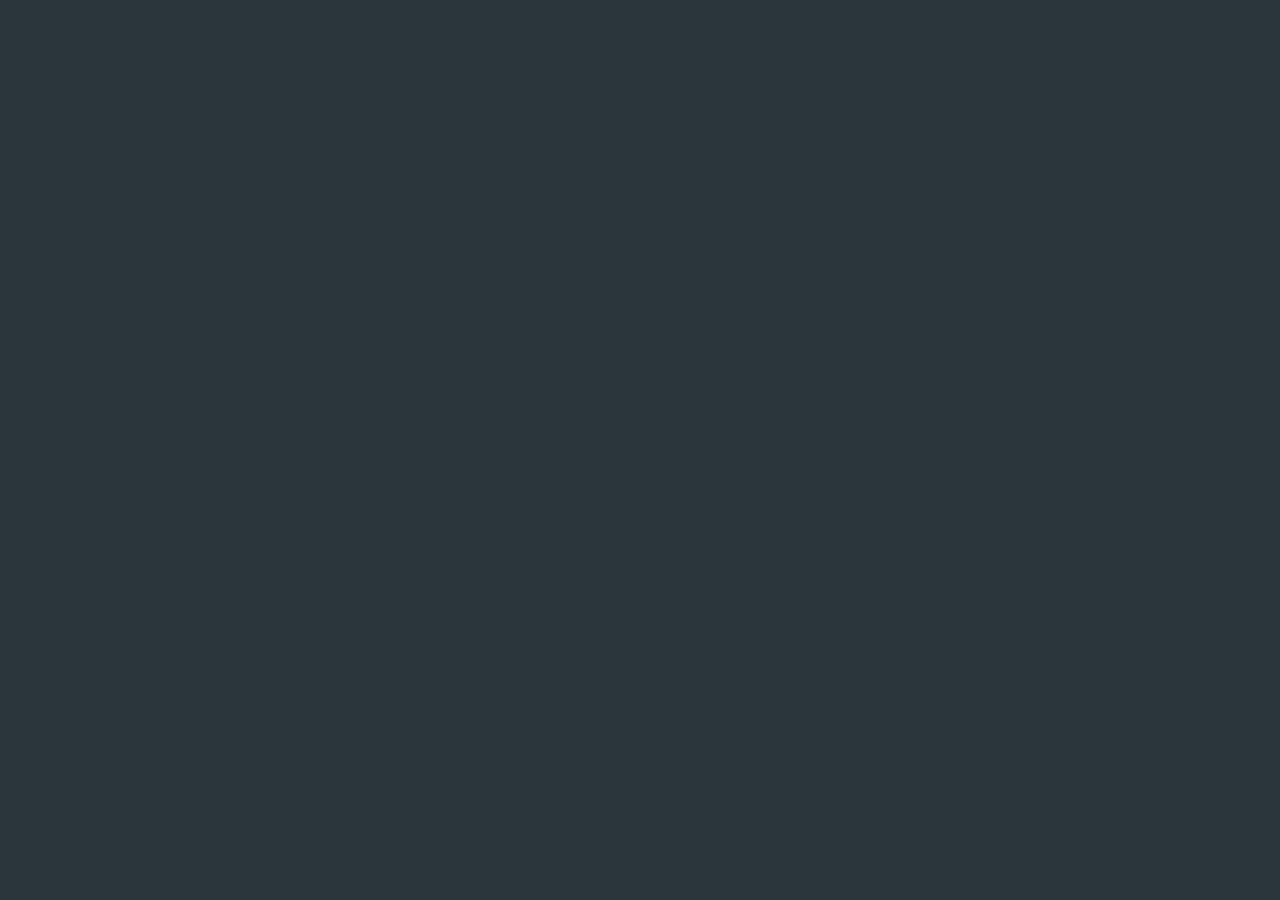
==== index.html @ 290ca2f7 "Initial commit" ====
<!DOCTYPE html>
<html lang="en">
<head>
    <meta charset="UTF-8">
    <meta name="viewport" content="width=device-width, initial-scale=1.0">
    <link rel="stylesheet" href="./css/reset.css">
    <link rel="stylesheet" href="./css/style.css">
    <script src="./js/script.js" defer></script>
    <title>Untitled Document</title>
</head>
<body>
    
</body>
</html>
---- css/style.css ----
@import url('https://fonts.googleapis.com/css2?family=Dosis:wght@300;400;600&family=Patrick+Hand&display=swap');

:root{
    --color-light: #FFFFFFC8;
    --color-light-subdued: #FFFFFF64;
    --color-dark: #2A363B;
    --color-dark-transparent: #2A363BC8;
    --color-accent: #FF847C;
    --color-accent-dark: #E84A5F;
    --color-link: #FECEA8;
    --color-visited: #E84A5F;

    --rounded-big: 1rem;
    --rounded-small: .3rem;

    color: var(--color-light);
    background-color: var(--color-dark);
    font-family: Dosis,-apple-system, BlinkMacSystemFont, "Segoe UI",Roboto, Oxygen-Sans, Ubuntu, Cantarell,"Helvetica Neue", sans-serif;
}
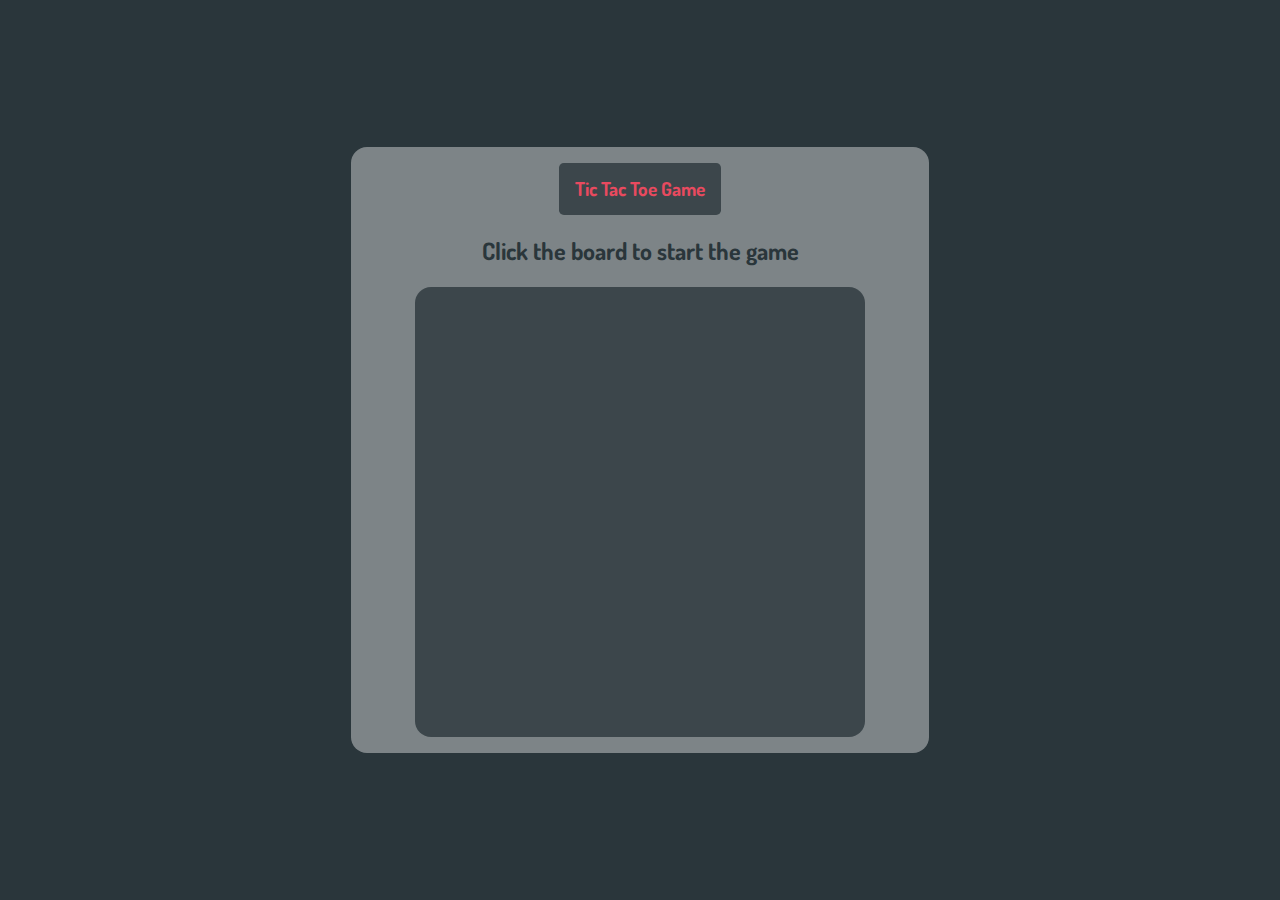
==== commit 744fa4de: "Started GUI" ====
--- a/index.html
+++ b/index.html
@@ -9,6 +9,20 @@
     <title>Untitled Document</title>
 </head>
 <body>
-    
+    <div id="game" class="container">
+        <div class="title">Tic Tac Toe Game</div>
+        <div id="message">PLACEHOLDER</div>
+        <div id="board" class="board">
+            <div class="cell" data-position="00"><svg class="symbol-x" width="1em" height="1em"><use href="#X"/></svg><svg class="symbol-o" width="1em" height="1em"><use href="#O"/></svg></div>
+            <div class="cell" data-position="01"><svg class="symbol-x" width="1em" height="1em"><use href="#X"/></svg><svg class="symbol-o" width="1em" height="1em"><use href="#O"/></svg></div>
+            <div class="cell" data-position="02"><svg class="symbol-x" width="1em" height="1em"><use href="#X"/></svg><svg class="symbol-o" width="1em" height="1em"><use href="#O"/></svg></div>
+            <div class="cell" data-position="10"><svg class="symbol-x" width="1em" height="1em"><use href="#X"/></svg><svg class="symbol-o" width="1em" height="1em"><use href="#O"/></svg></div>
+            <div class="cell" data-position="11"><svg class="symbol-x" width="1em" height="1em"><use href="#X"/></svg><svg class="symbol-o" width="1em" height="1em"><use href="#O"/></svg></div>
+            <div class="cell" data-position="12"><svg class="symbol-x" width="1em" height="1em"><use href="#X"/></svg><svg class="symbol-o" width="1em" height="1em"><use href="#O"/></svg></div>
+            <div class="cell" data-position="20"><svg class="symbol-x" width="1em" height="1em"><use href="#X"/></svg><svg class="symbol-o" width="1em" height="1em"><use href="#O"/></svg></div>
+            <div class="cell" data-position="21"><svg class="symbol-x" width="1em" height="1em"><use href="#X"/></svg><svg class="symbol-o" width="1em" height="1em"><use href="#O"/></svg></div>
+            <div class="cell" data-position="22"><svg class="symbol-x" width="1em" height="1em"><use href="#X"/></svg><svg class="symbol-o" width="1em" height="1em"><use href="#O"/></svg></div>
+        </div>
+    </div>
 </body>
 </html>--- a/css/style.css
+++ b/css/style.css
@@ -16,4 +16,49 @@
     color: var(--color-light);
     background-color: var(--color-dark);
     font-family: Dosis,-apple-system, BlinkMacSystemFont, "Segoe UI",Roboto, Oxygen-Sans, Ubuntu, Cantarell,"Helvetica Neue", sans-serif;
+}
+
+body {
+    display: flex;
+    align-items: center;
+    justify-content: center;
+    height: 100vh;
+    width: 100vw;
+}
+
+.title {
+    font-size: larger;
+    font-weight: bolder;
+    color: var(--color-accent-dark);
+    background-color: var(--color-dark-transparent);
+    padding: 1rem;
+    border-radius: var(--rounded-small);
+}
+
+#message {
+    color: var(--color-dark);
+    font-weight: bolder;
+    font-size: x-large;
+    padding: 1rem;
+}
+
+.container {
+    background-color: var(--color-light-subdued);
+    border-radius: var(--rounded-big);
+    padding: 1rem 4rem;
+    display: flex;
+    flex-direction: column;
+    justify-content: center;
+    align-items: center;
+    gap: .5rem;
+}
+
+.board {
+    border-radius: var(--rounded-big);
+    background-color: var(--color-dark-transparent);
+    display: grid;
+    grid-template-rows: repeat(3,1fr);
+    grid-template-columns: repeat(3,1fr);
+    width: 450px;
+    height: 450px;
 }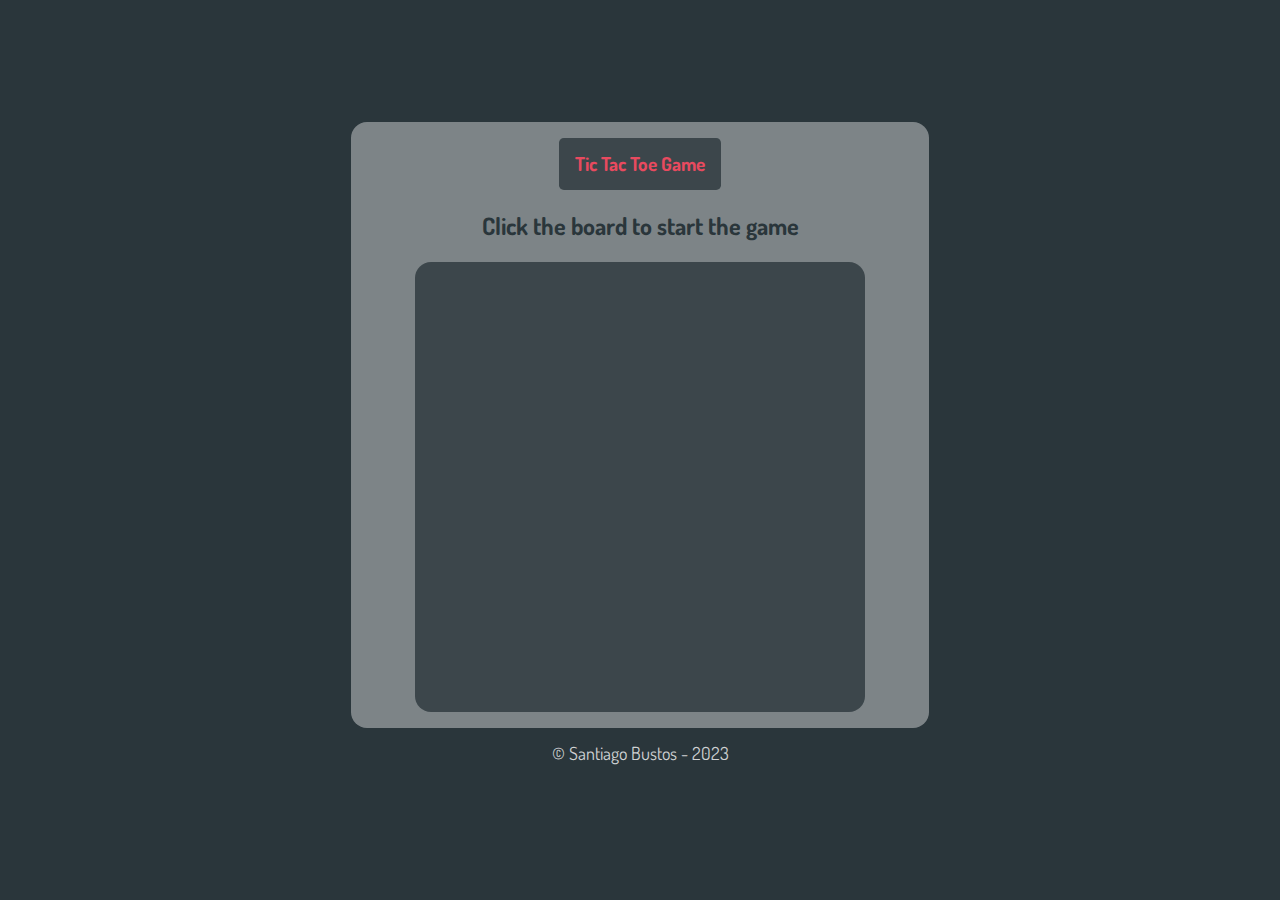
==== commit c1afb4cc: "Fully functional GUI" ====
--- a/index.html
+++ b/index.html
@@ -1,28 +1,84 @@
 <!DOCTYPE html>
 <html lang="en">
-<head>
-    <meta charset="UTF-8">
-    <meta name="viewport" content="width=device-width, initial-scale=1.0">
-    <link rel="stylesheet" href="./css/reset.css">
-    <link rel="stylesheet" href="./css/style.css">
+  <head>
+    <meta charset="UTF-8" />
+    <meta name="viewport" content="width=device-width, initial-scale=1.0" />
+    <link rel="stylesheet" href="./css/reset.css" />
+    <link rel="stylesheet" href="./css/style.css" />
     <script src="./js/script.js" defer></script>
-    <title>Untitled Document</title>
-</head>
-<body>
+    <script src="./js/load_svg.js" defer></script>
+    <title>Tic Tac Toe | Santiago Bustos 2023</title>
+  </head>
+  <body>
     <div id="game" class="container">
-        <div class="title">Tic Tac Toe Game</div>
-        <div id="message">PLACEHOLDER</div>
-        <div id="board" class="board">
-            <div class="cell" data-position="00"><svg class="symbol-x" width="1em" height="1em"><use href="#X"/></svg><svg class="symbol-o" width="1em" height="1em"><use href="#O"/></svg></div>
-            <div class="cell" data-position="01"><svg class="symbol-x" width="1em" height="1em"><use href="#X"/></svg><svg class="symbol-o" width="1em" height="1em"><use href="#O"/></svg></div>
-            <div class="cell" data-position="02"><svg class="symbol-x" width="1em" height="1em"><use href="#X"/></svg><svg class="symbol-o" width="1em" height="1em"><use href="#O"/></svg></div>
-            <div class="cell" data-position="10"><svg class="symbol-x" width="1em" height="1em"><use href="#X"/></svg><svg class="symbol-o" width="1em" height="1em"><use href="#O"/></svg></div>
-            <div class="cell" data-position="11"><svg class="symbol-x" width="1em" height="1em"><use href="#X"/></svg><svg class="symbol-o" width="1em" height="1em"><use href="#O"/></svg></div>
-            <div class="cell" data-position="12"><svg class="symbol-x" width="1em" height="1em"><use href="#X"/></svg><svg class="symbol-o" width="1em" height="1em"><use href="#O"/></svg></div>
-            <div class="cell" data-position="20"><svg class="symbol-x" width="1em" height="1em"><use href="#X"/></svg><svg class="symbol-o" width="1em" height="1em"><use href="#O"/></svg></div>
-            <div class="cell" data-position="21"><svg class="symbol-x" width="1em" height="1em"><use href="#X"/></svg><svg class="symbol-o" width="1em" height="1em"><use href="#O"/></svg></div>
-            <div class="cell" data-position="22"><svg class="symbol-x" width="1em" height="1em"><use href="#X"/></svg><svg class="symbol-o" width="1em" height="1em"><use href="#O"/></svg></div>
+      <div class="title">Tic Tac Toe Game</div>
+      <div id="message">PLACEHOLDER</div>
+      <div id="board" class="board">
+        <div class="cell" data-position="00">
+          <svg class="symbol-x" width="100px" height="100px">
+            <use href="#X" /></svg
+          ><svg class="symbol-o" width="100px" height="100px">
+            <use href="#O" />
+          </svg>
         </div>
+        <div class="cell" data-position="01">
+          <svg class="symbol-x" width="100px" height="100px">
+            <use href="#X" /></svg
+          ><svg class="symbol-o" width="100px" height="100px">
+            <use href="#O" />
+          </svg>
+        </div>
+        <div class="cell" data-position="02">
+          <svg class="symbol-x" width="100px" height="100px">
+            <use href="#X" /></svg
+          ><svg class="symbol-o" width="100px" height="100px">
+            <use href="#O" />
+          </svg>
+        </div>
+        <div class="cell" data-position="10">
+          <svg class="symbol-x" width="100px" height="100px">
+            <use href="#X" /></svg
+          ><svg class="symbol-o" width="100px" height="100px">
+            <use href="#O" />
+          </svg>
+        </div>
+        <div class="cell" data-position="11">
+          <svg class="symbol-x" width="100px" height="100px">
+            <use href="#X" /></svg
+          ><svg class="symbol-o" width="100px" height="100px">
+            <use href="#O" />
+          </svg>
+        </div>
+        <div class="cell" data-position="12">
+          <svg class="symbol-x" width="100px" height="100px">
+            <use href="#X" /></svg
+          ><svg class="symbol-o" width="100px" height="100px">
+            <use href="#O" />
+          </svg>
+        </div>
+        <div class="cell" data-position="20">
+          <svg class="symbol-x" width="100px" height="100px">
+            <use href="#X" /></svg
+          ><svg class="symbol-o" width="100px" height="100px">
+            <use href="#O" />
+          </svg>
+        </div>
+        <div class="cell" data-position="21">
+          <svg class="symbol-x" width="100px" height="100px">
+            <use href="#X" /></svg
+          ><svg class="symbol-o" width="100px" height="100px">
+            <use href="#O" />
+          </svg>
+        </div>
+        <div class="cell" data-position="22">
+          <svg class="symbol-x" width="100px" height="100px">
+            <use href="#X" /></svg
+          ><svg class="symbol-o" width="100px" height="100px">
+            <use href="#O" />
+          </svg>
+        </div>
+      </div>
     </div>
-</body>
-</html>+    <div class="signature">© Santiago Bustos - 2023</div>
+  </body>
+</html>
--- a/css/style.css
+++ b/css/style.css
@@ -1,64 +1,109 @@
 @import url('https://fonts.googleapis.com/css2?family=Dosis:wght@300;400;600&family=Patrick+Hand&display=swap');
 
-:root{
-    --color-light: #FFFFFFC8;
-    --color-light-subdued: #FFFFFF64;
-    --color-dark: #2A363B;
-    --color-dark-transparent: #2A363BC8;
-    --color-accent: #FF847C;
-    --color-accent-dark: #E84A5F;
-    --color-link: #FECEA8;
-    --color-visited: #E84A5F;
+:root {
+  --color-light: #ffffffc8;
+  --color-light-subdued: #ffffff64;
+  --color-dark: #2a363b;
+  --color-dark-transparent: #2a363bc8;
+  --color-accent: #ff847c;
+  --color-accent-dark: #e84a5f;
+  --color-link: #fecea8;
+  --color-visited: #e84a5f;
 
-    --rounded-big: 1rem;
-    --rounded-small: .3rem;
+  --rounded-big: 1rem;
+  --rounded-small: 0.3rem;
 
-    color: var(--color-light);
-    background-color: var(--color-dark);
-    font-family: Dosis,-apple-system, BlinkMacSystemFont, "Segoe UI",Roboto, Oxygen-Sans, Ubuntu, Cantarell,"Helvetica Neue", sans-serif;
+  color: var(--color-light);
+  background-color: var(--color-dark);
+  font-family: Dosis, -apple-system, BlinkMacSystemFont, 'Segoe UI', Roboto,
+    Oxygen-Sans, Ubuntu, Cantarell, 'Helvetica Neue', sans-serif;
 }
 
 body {
-    display: flex;
-    align-items: center;
-    justify-content: center;
-    height: 100vh;
-    width: 100vw;
+  display: flex;
+  flex-direction: column;
+  gap: 1rem;
+  align-items: center;
+  justify-content: center;
+  height: 100vh;
+  width: 100vw;
+}
+
+.signature {
+  font-size: large;
+  color: var(--color-light);
 }
 
 .title {
-    font-size: larger;
-    font-weight: bolder;
-    color: var(--color-accent-dark);
-    background-color: var(--color-dark-transparent);
-    padding: 1rem;
-    border-radius: var(--rounded-small);
+  font-size: larger;
+  font-weight: bolder;
+  color: var(--color-accent-dark);
+  background-color: var(--color-dark-transparent);
+  padding: 1rem;
+  border-radius: var(--rounded-small);
 }
 
 #message {
-    color: var(--color-dark);
-    font-weight: bolder;
-    font-size: x-large;
-    padding: 1rem;
+  color: var(--color-dark);
+  font-weight: bolder;
+  font-size: x-large;
+  padding: 1rem;
 }
 
 .container {
-    background-color: var(--color-light-subdued);
-    border-radius: var(--rounded-big);
-    padding: 1rem 4rem;
-    display: flex;
-    flex-direction: column;
-    justify-content: center;
-    align-items: center;
-    gap: .5rem;
+  background-color: var(--color-light-subdued);
+  border-radius: var(--rounded-big);
+  padding: 1rem 4rem;
+  display: flex;
+  flex-direction: column;
+  justify-content: center;
+  align-items: center;
+  gap: 0.5rem;
 }
 
 .board {
-    border-radius: var(--rounded-big);
-    background-color: var(--color-dark-transparent);
-    display: grid;
-    grid-template-rows: repeat(3,1fr);
-    grid-template-columns: repeat(3,1fr);
-    width: 450px;
-    height: 450px;
-}+  border-radius: var(--rounded-big);
+  background-color: var(--color-dark-transparent);
+  display: grid;
+  grid-template-rows: repeat(3, 1fr);
+  grid-template-columns: repeat(3, 1fr);
+  width: 450px;
+  height: 450px;
+}
+
+.cell {
+  position: relative;
+}
+
+.symbol-o.unset,
+.symbol-x.unset {
+  opacity: 0;
+}
+
+.symbol-o.set,
+.symbol-x.set {
+  opacity: 1;
+}
+
+.symbol-o,
+.symbol-x {
+  position: absolute;
+  left: 25px;
+  top: 25px;
+  opacity: 0;
+  z-index: 2;
+  transition: opacity 100ms ease-in-out;
+}
+
+.symbol-o {
+  fill: var(--color-accent-dark);
+}
+
+.symbol-x {
+  fill: var(--color-accent);
+}
+
+.cell:hover .symbol-x:not(.unset),
+.cell:hover .symbol-o:not(.unset) {
+  opacity: 1;
+}
